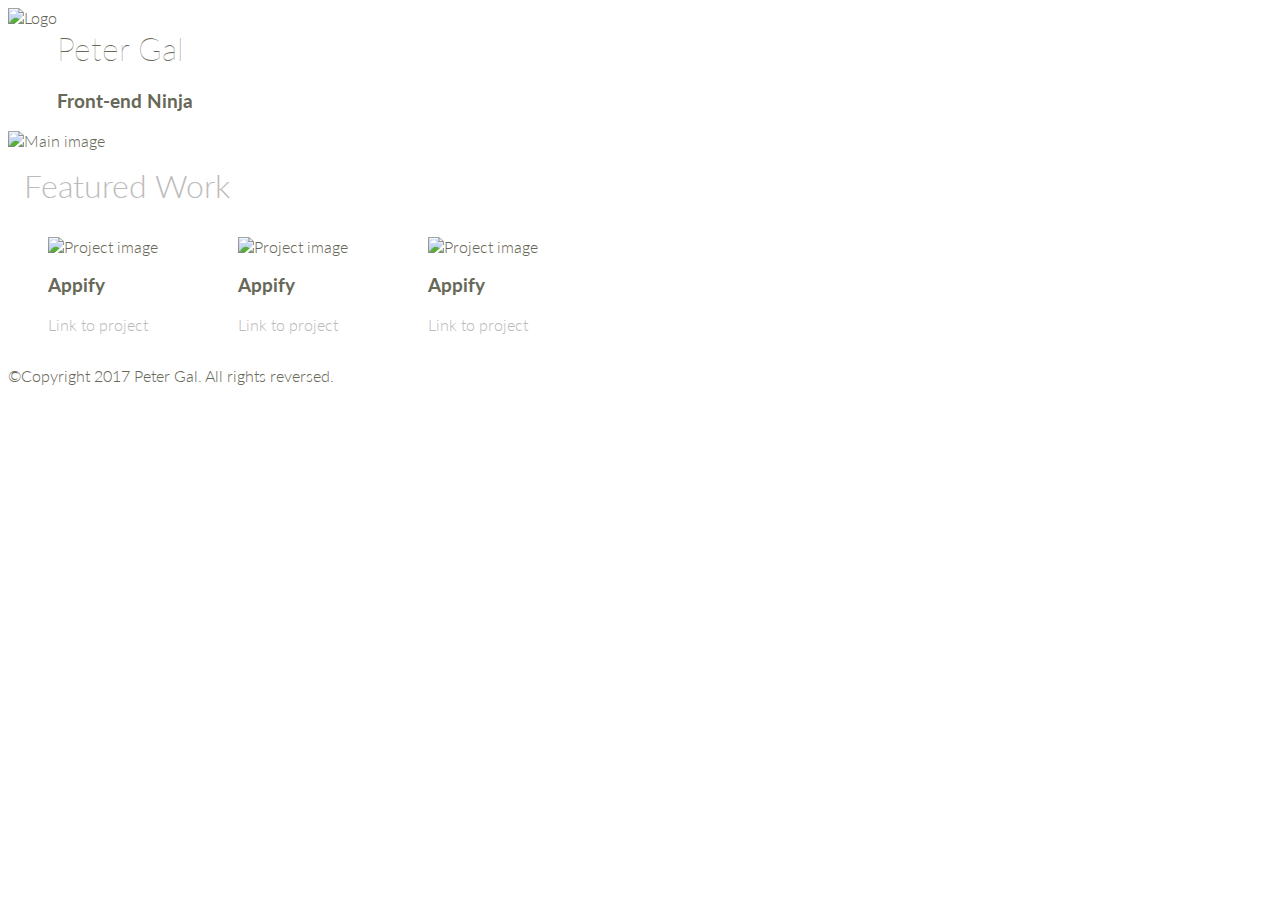
==== index.html @ ec1c33c3 "Zwischenstand" ====
<!DOCTYPE html>
<html>

  <head>
    <meta charset="utf-8">
    <meta name="viewport" content="width=device-width, initial-scale=1.0">
    <link rel="stylesheet" href="css/bootstrap.min.css">
    <link rel="stylesheet" href="css/main.css">
    <link href="https://fonts.googleapis.com/css?family=Lato:100,200,300,400" rel="stylesheet" type="text/css">
    <script src="js/jquery-3.2.1.js"></script>
    <script src="js/bootstrap.min.js"></script>
    <title>Peter Gal Web Development</title>
  </head>

  <body>
    <div class="container">
      <header>
        <div class="row">
          <div class="col-md-6">
            <img src="images/logo.png" alt="Logo" class="logo">
          </div>
          <div class="col-md-6 text-right text-uppercase">
            <h1 class="text-thin">Peter Gal</h1>
            <h3>Front-end Ninja</h3>
          </div>
        </div>
      </header>
      <main>
        <div class="row">
          <div class="col-md-12">
            <img src="images/main.png" alt="Main image" class="img-responsive">
          </div>
        </div>
        <div class="row">
          <div class="col-md-12">
            <h2 class="text-muted">Featured Work</h2>
          </div>
        </div>
        <div class="row text-center">
          <div class="col-md-4">
            <figure>
              <img src="./images/appify.png" alt="Project image" class="img-responsive" data-toggle="modal" data-target="#project1">
              <figcaption>
                <h3>Appify</h3>
                <p><a href="http://github.com/">Link to project</a></p>
              </figcaption>
            </figure>
          </div>
          <div class="col-md-4">
            <figure>
              <img src="./images/sunflower.png" alt="Project image" class="img-responsive">
              <figcaption>
                <h3>Appify</h3>
                <p><a href="http://github.com/">Link to project</a></p>
              </figcaption>
            </figure>
          </div>
          <div class="col-md-4">
            <figure>
              <img src="./images/bokeh.png" alt="Project image" class="img-responsive">
              <figcaption>
                <h3>Appify</h3>
                <p><a href="http://github.com/">Link to project</a></p>
              </figcaption>
            </figure>
          </div>
        </div>
      </main>
      <footer>
        <p>©Copyright 2017 Peter Gal. All rights reversed.</p>
      </footer>
    </div>
  </body>

</html>
---- css/main.css ----
* {
  -webkit-box-sizing: border-box;
  -moz-box-sizing: border-box;
  -ms-box-sizing: border-box;
  box-sizing: border-box;
}

body {
  font-family: "Lato", sans-serif;
  color: #676858;
  font-weight: 300;
}

.text-muted {
  color: #bcbbbb;
}

.text-thin {
  font-weight: 100;
}

h2 {
  font: 300 2em "Lato", sans-serif;
  margin: auto;
  color: #bcbbbb;
  padding: 0.5em;
}

a:link {
  color: #bcbbbb;
  text-decoration: none;
}

a:visited {
  color: #bcbbbb;
  text-decoration: none;
}

.logo {
  height: 100px;
  width: 100px;
}

.link {
  text-align: center;
}

.subtitle {
  font: 300 1em "Lato", sans-serif;
  margin: auto;
}

img {
  max-width: 100%;
  max-height: 100%;
}

hr {
  display: block;
  margin: 0.1em auto 0.5em auto;
  border: 2px inset;
}

.grid {
  margin: 0 auto;
  max-width: 1200px;
  width: 100%;
}

.row {
  width: 100%;
  display: flex;
  flex-wrap: wrap;
}

.top-margin {
  margin-top: 20px;
}

.col-1 {
  width: 8.33%;
}

.col-2 {
  width: 16.66%;
}

.col-3 {
  width: 25%;
}

.col-4 {
  width: 33.33%;
}

.col-5 {
  width: 41.66%;
}

.col-6 {
  width: 50%;
}

.col-7 {
  width: 58.33%;
}

.col-8 {
  width: 66.66%;
}

.col-9 {
  width: 75%;
}

.col-10 {
  width: 83.33%;
}

.col-11 {
  width: 91.66%;
}

.col-12 {
  width: 100%;
}

@media only screen and (max-width: 500px) {
  p {
    display: none;
  }
}
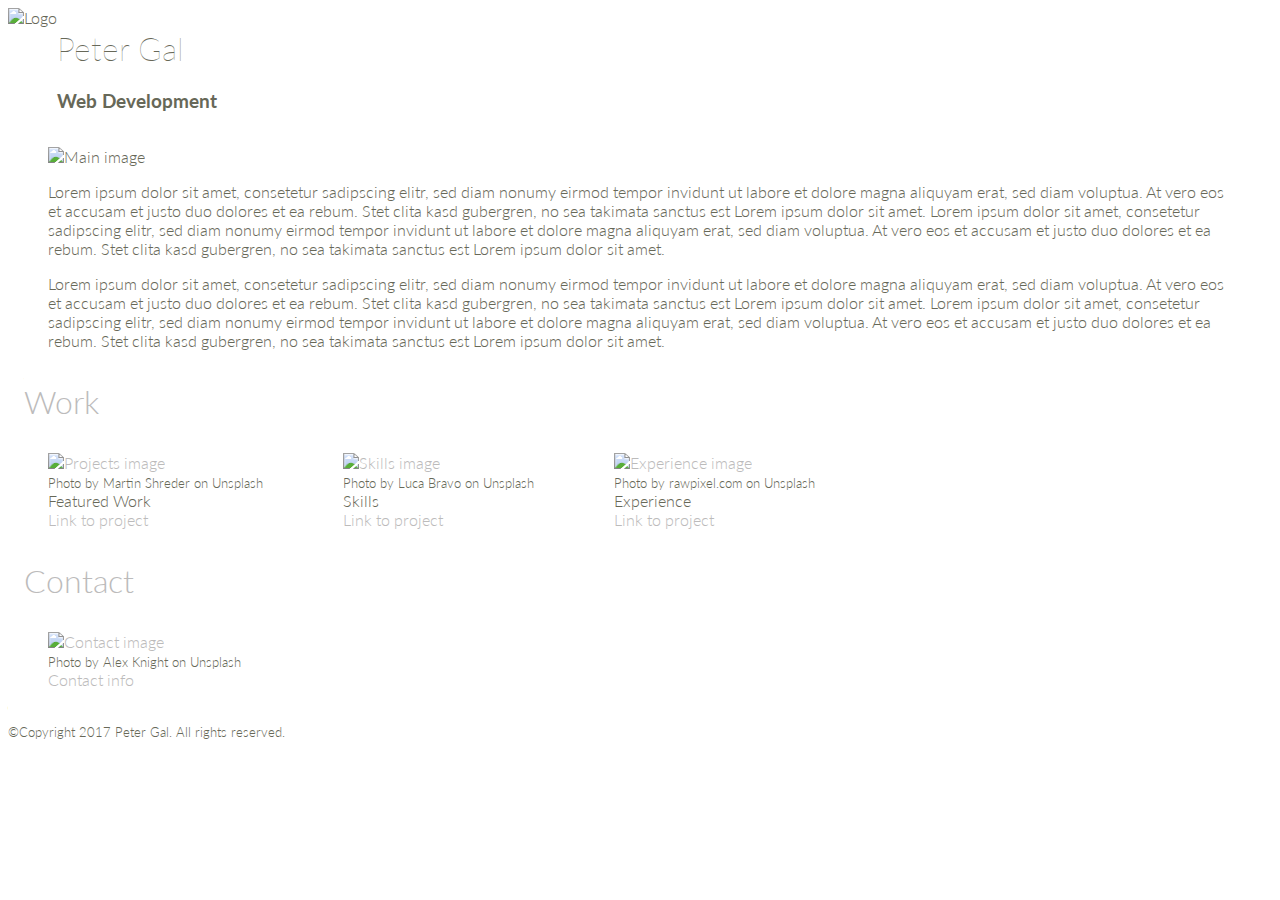
==== commit 32c5d9cd: "refactor/fix: bootstrap col classes" ====
--- a/index.html
+++ b/index.html
@@ -3,71 +3,112 @@
 
   <head>
     <meta charset="utf-8">
+    <meta http-equiv="X-UA-Compatible" content="IE=edge" />
     <meta name="viewport" content="width=device-width, initial-scale=1.0">
+    <link href="https://fonts.googleapis.com/css?family=Lato:100,200,300,400" rel="stylesheet" type="text/css">
+    <link rel="stylesheet" href="css/main.css">
     <link rel="stylesheet" href="css/bootstrap.min.css">
-    <link rel="stylesheet" href="css/main.css">
-    <link href="https://fonts.googleapis.com/css?family=Lato:100,200,300,400" rel="stylesheet" type="text/css">
-    <script src="js/jquery-3.2.1.js"></script>
-    <script src="js/bootstrap.min.js"></script>
+    <link rel="stylesheet" href="css/bootstrap-theme.min.css">
     <title>Peter Gal Web Development</title>
   </head>
 
   <body>
     <div class="container">
-      <header>
-        <div class="row">
-          <div class="col-md-6">
-            <img src="images/logo.png" alt="Logo" class="logo">
-          </div>
-          <div class="col-md-6 text-right text-uppercase">
-            <h1 class="text-thin">Peter Gal</h1>
-            <h3>Front-end Ninja</h3>
-          </div>
+      <header class="row">
+        <div class="col-md-6">
+          <img src="images/logo.png" alt="Logo" class="logo">
+        </div>
+        <div class="col-md-6 text-right text-uppercase">
+          <h1 class="text-thin">Peter Gal</h1>
+          <h3>Web Development</h3>
         </div>
       </header>
       <main>
         <div class="row">
           <div class="col-md-12">
-            <img src="images/main.png" alt="Main image" class="img-responsive">
-          </div>
-        </div>
-        <div class="row">
-          <div class="col-md-12">
-            <h2 class="text-muted">Featured Work</h2>
-          </div>
-        </div>
-        <div class="row text-center">
-          <div class="col-md-4">
             <figure>
-              <img src="./images/appify.png" alt="Project image" class="img-responsive" data-toggle="modal" data-target="#project1">
+              <img class="img-responsive" src="images/main.png" alt="Main image">
               <figcaption>
-                <h3>Appify</h3>
-                <p><a href="http://github.com/">Link to project</a></p>
-              </figcaption>
-            </figure>
-          </div>
-          <div class="col-md-4">
-            <figure>
-              <img src="./images/sunflower.png" alt="Project image" class="img-responsive">
-              <figcaption>
-                <h3>Appify</h3>
-                <p><a href="http://github.com/">Link to project</a></p>
-              </figcaption>
-            </figure>
-          </div>
-          <div class="col-md-4">
-            <figure>
-              <img src="./images/bokeh.png" alt="Project image" class="img-responsive">
-              <figcaption>
-                <h3>Appify</h3>
-                <p><a href="http://github.com/">Link to project</a></p>
+                <p class="top-padding intro">
+                  Lorem ipsum dolor sit amet, consetetur sadipscing elitr, sed diam nonumy eirmod tempor invidunt ut labore et dolore magna aliquyam erat, sed diam voluptua. At vero eos et accusam et justo duo dolores et ea rebum. Stet clita kasd gubergren, no sea takimata
+                  sanctus est Lorem ipsum dolor sit amet. Lorem ipsum dolor sit amet, consetetur sadipscing elitr, sed diam nonumy eirmod tempor invidunt ut labore et dolore magna aliquyam erat, sed diam voluptua. At vero eos et accusam et justo duo dolores
+                  et ea rebum. Stet clita kasd gubergren, no sea takimata sanctus est Lorem ipsum dolor sit amet.
+                </p>
+                <p class="intro">
+                  Lorem ipsum dolor sit amet, consetetur sadipscing elitr, sed diam nonumy eirmod tempor invidunt ut labore et dolore magna aliquyam erat, sed diam voluptua. At vero eos et accusam et justo duo dolores et ea rebum. Stet clita kasd gubergren, no sea takimata
+                  sanctus est Lorem ipsum dolor sit amet. Lorem ipsum dolor sit amet, consetetur sadipscing elitr, sed diam nonumy eirmod tempor invidunt ut labore et dolore magna aliquyam erat, sed diam voluptua. At vero eos et accusam et justo duo dolores
+                  et ea rebum. Stet clita kasd gubergren, no sea takimata sanctus est Lorem ipsum dolor sit amet.
+                </p>
               </figcaption>
             </figure>
           </div>
         </div>
+        <section class="section">
+          <div class="row">
+            <div class="col-md-12 work-color">
+              <h2>Work</h2>
+            </div>
+          </div>
+          <div class="row text-center">
+            <figure class="col-xs-10 col-sm-4 col-md-4">
+              <a target="_blank" href="https://github.com/petergal?tab=repositories"> <img class="img-responsive" src="./images/martin-shreder-349256.jpg" alt="Projects image">
+              </a>
+              <footer class="credit small-responsive"><small>Photo by Martin Shreder on Unsplash</small></footer>
+              <figcaption>
+                <h3 class="subtitle">Featured Work</h3>
+                <div class="link-responsive">
+                  <a target="_blank" href="https://github.com/petergal?tab=repositories" class="link">Link to project</a>
+                </div>
+              </figcaption>
+            </figure>
+            <figure class="col-xs-10 col-sm-4 col-md-4">
+              <a target="_blank" href="https://github.com/petergal?tab=repositories"> <img class="img-responsive" src="./images/luca-bravo-217276.jpg" alt="Skills image">
+              </a>
+              <footer class="credit small-responsive"><small>Photo by Luca Bravo on Unsplash</small></footer>
+              <figcaption>
+                <h3 class="subtitle">Skills</h3>
+                <div class="link-responsive">
+                  <a target="_blank" href="https://github.com/petergal?tab=repositories" class="link">Link to project</a>
+                </div>
+              </figcaption>
+            </figure>
+            <figure class="col-xs-10 col-sm-4 col-md-4">
+              <a target="_blank" href="https://github.com/petergal?tab=repositories"> <img class="img-responsive" src="./images/rawpixel-com-250087.jpg" alt="Experience image">
+              </a>
+              <footer class="credit small-responsive"><small>Photo by rawpixel.com on Unsplash</small></footer>
+              <figcaption>
+                <h3 class="subtitle">Experience</h3>
+                <div class="link-responsive">
+                  <a target="_blank" href="https://github.com/petergal?tab=repositories" class="link">Link to project</a>
+                </div>
+              </figcaption>
+            </figure>
+          </div>
+        </section>
+        <section class="section">
+          <div class="row">
+            <div class="col-md-12 contact-color">
+              <h2>Contact</h2>
+            </div>
+          </div>
+          <div class="row text-center">
+            <figure class="col-xs-10 col-sm-4 col-md-4">
+              <a target="_blank" href="https://github.com/petergal"> <img class="img-responsive" src="./images/alex-knight-199368.jpg" alt="Contact image">
+            </a>
+              <footer class="credit small-responsive"><small>Photo by Alex Knight on Unsplash</small></footer>
+              <figcaption>
+                <div class="link-responsive">
+                  <a target="_blank" href="https://github.com/petergal" class="link">Contact info</a>
+                </div>
+              </figcaption>
+            </figure>
+          </div>
+        </section>
       </main>
-      <footer>
-        <p>©Copyright 2017 Peter Gal. All rights reversed.</p>
+      <footer class="row">
+        <div class="col-md-12">
+          <p class="small-responsive"><small>©Copyright 2017 Peter Gal. All rights reserved.</small></p>
+        </div>
       </footer>
     </div>
   </body>
